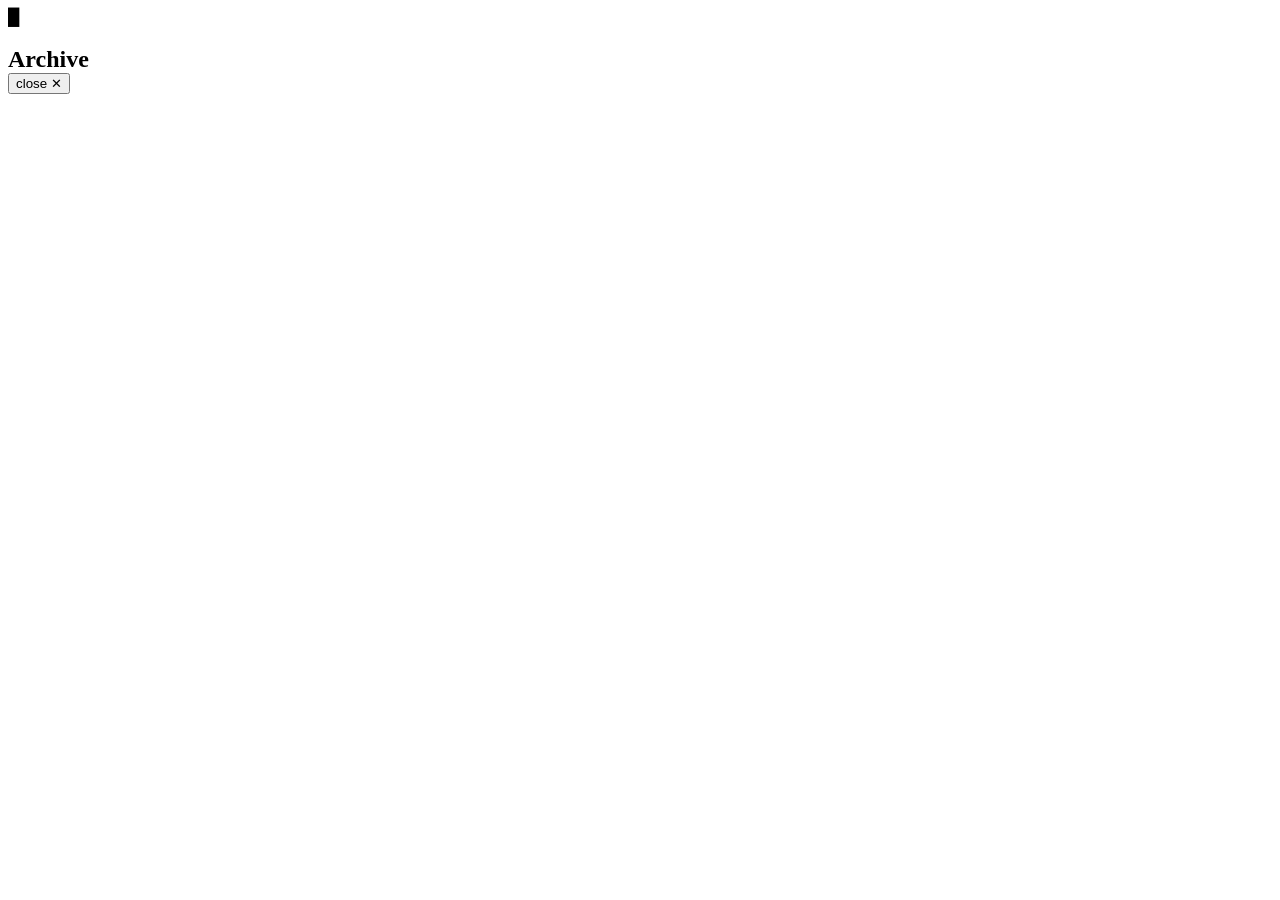
==== app/templates/index.html @ 70974ca7 "init" ====
<!DOCTYPE html>
<html lang="en">
<head>
  <meta charset="UTF-8">
  <meta name="viewport" content="width=device-width, initial-scale=1.0">
  <title>Daily Brief</title>
  <link rel="preconnect" href="https://fonts.googleapis.com">
  <link rel="preconnect" href="https://fonts.gstatic.com" crossorigin>
  <link href="https://fonts.googleapis.com/css2?family=JetBrains+Mono:ital,wght@0,300;0,400;0,500;0,700;1,400&family=Lora:ital,wght@0,400;0,600;1,400&display=swap" rel="stylesheet">
  <link rel="stylesheet" href="/static/style.css">
</head>
<body>

  <!-- ── Loading State ─────────────────────────────────────── -->
  <div id="loader">
    <div id="loader-lines"></div>
    <span class="cursor">█</span>
  </div>

  <!-- ── Dashboard Content ─────────────────────────────────── -->
  <div id="content" style="display:none">
    <div class="container">

      <!-- Header -->
      <header class="header">
        <span class="header-title">Daily Brief</span>
        <div class="header-right">
          <span id="header-date" class="header-date"></span>
          <span id="clock" class="header-clock"></span>
          <span class="cursor">█</span>
        </div>
      </header>
      <hr class="header-rule">

      <!-- News -->
      <section class="section">
        <h2 class="section-heading">News</h2>
        <div id="news-list"></div>
      </section>

      <!-- Weather -->
      <section class="section">
        <h2 class="section-heading">Weather</h2>
        <div id="weather-content"></div>
      </section>

      <!-- Quote -->
      <section class="section">
        <h2 class="section-heading">Quote</h2>
        <div id="quote-content"></div>
      </section>

      <!-- Watch -->
      <section class="section">
        <h2 class="section-heading">Watch</h2>
        <div id="movies-content"></div>
      </section>

      <!-- Puzzles -->
      <section class="section">
        <h2 class="section-heading">Puzzles</h2>
        <div id="puzzles-content"></div>
      </section>

      <!-- Side Quest -->
      <section class="section">
        <h2 class="section-heading">Side Quest</h2>
        <div id="quest-content"></div>
      </section>

      <!-- Footer -->
      <footer class="footer">
        <button onclick="toggleHistory()" class="footer-link">archive</button>
        <span class="footer-sep">·</span>
        <a href="/settings" class="footer-link">settings</a>
        <span class="footer-sep">·</span>
        <button onclick="forceRefresh()" class="footer-link">refresh</button>
        <span id="footer-generated" class="footer-generated"></span>
      </footer>

    </div>
  </div>

  <!-- ── History Panel ──────────────────────────────────────── -->
  <div id="history-panel" class="history-panel hidden">
    <div class="container">
      <div class="history-header">
        <h2 class="section-heading" style="margin-bottom:0;border-bottom:none">Archive</h2>
        <button onclick="toggleHistory()" class="footer-link">close ✕</button>
      </div>
      <div id="history-list"></div>
      <div id="history-detail"></div>
    </div>
  </div>

  <script src="/static/script.js"></script>
</body>
</html>
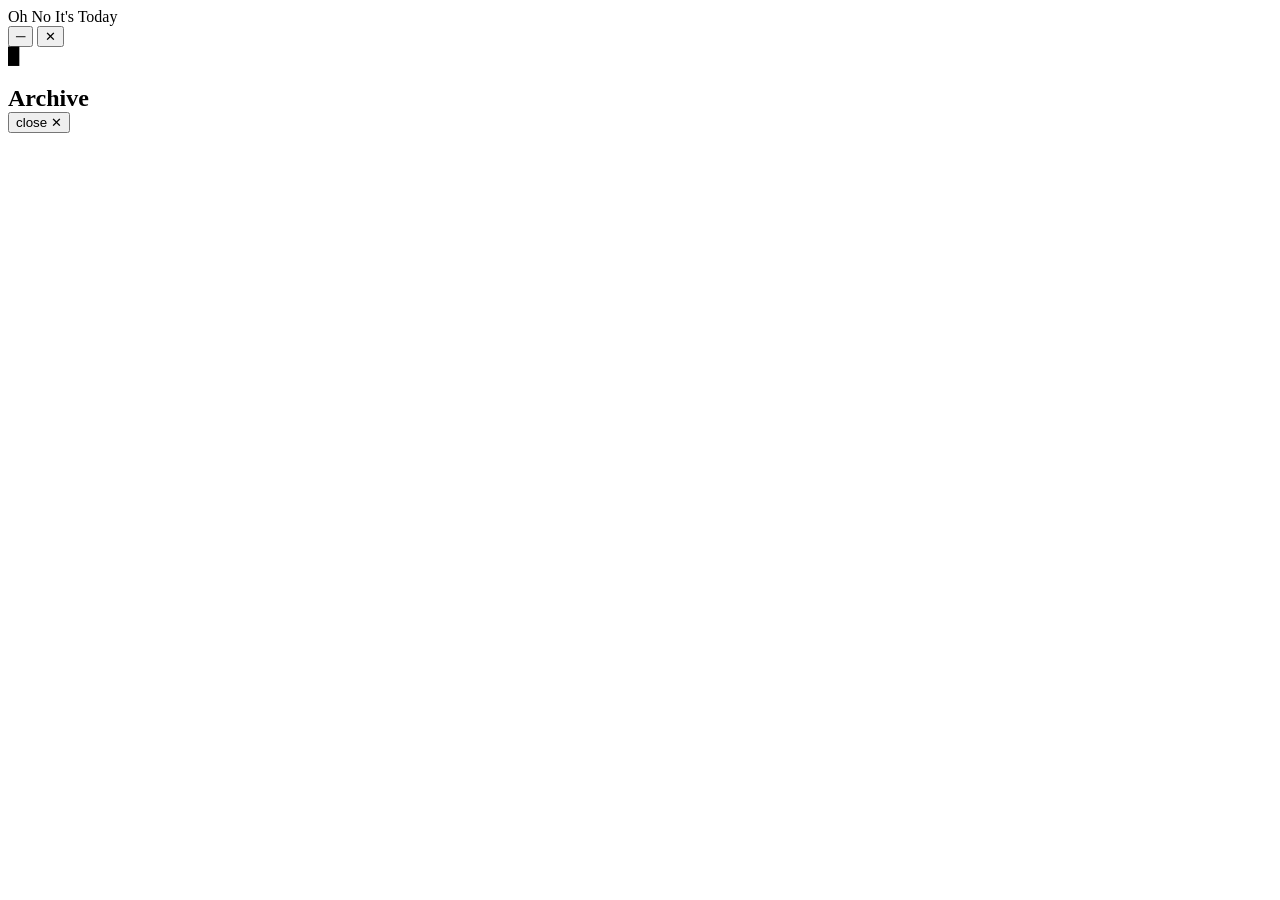
==== commit 4c584abe: "name change" ====
--- a/app/templates/index.html
+++ b/app/templates/index.html
@@ -3,13 +3,30 @@
 <head>
   <meta charset="UTF-8">
   <meta name="viewport" content="width=device-width, initial-scale=1.0">
-  <title>Daily Brief</title>
+  <title>Oh No It's Today</title>
+  <script>
+    (function () {
+      var t = localStorage.getItem('theme') || 'default';
+      document.documentElement.setAttribute('data-theme', t);
+    })();
+  </script>
   <link rel="preconnect" href="https://fonts.googleapis.com">
   <link rel="preconnect" href="https://fonts.gstatic.com" crossorigin>
-  <link href="https://fonts.googleapis.com/css2?family=JetBrains+Mono:ital,wght@0,300;0,400;0,500;0,700;1,400&family=Lora:ital,wght@0,400;0,600;1,400&display=swap" rel="stylesheet">
+  <link href="https://fonts.googleapis.com/css2?family=Cinzel:wght@400;600;700&family=EB+Garamond:ital,wght@0,400;0,500;1,400&family=JetBrains+Mono:ital,wght@0,300;0,400;0,500;0,700;1,400&family=Lora:ital,wght@0,400;0,600;1,400&family=Playfair+Display:ital,wght@0,400;0,600;0,700;1,400&family=Raleway:wght@300;400;500&family=Share+Tech+Mono&family=VT323&display=swap" rel="stylesheet">
   <link rel="stylesheet" href="/static/style.css">
 </head>
 <body>
+
+  <!-- ── Custom Titlebar ───────────────────────────────────── -->
+  <div class="titlebar">
+    <div class="titlebar-drag">
+      <span class="titlebar-app">Oh No It's Today</span>
+    </div>
+    <div class="titlebar-controls">
+      <button type="button" class="titlebar-btn" onclick="minimizeWindow()" title="Minimize">─</button>
+      <button type="button" class="titlebar-btn titlebar-btn-close" onclick="closeWindow()" title="Close">✕</button>
+    </div>
+  </div>
 
   <!-- ── Loading State ─────────────────────────────────────── -->
   <div id="loader">
@@ -23,7 +40,7 @@
 
       <!-- Header -->
       <header class="header">
-        <span class="header-title">Daily Brief</span>
+        <span class="header-title">Oh No It's Today</span>
         <div class="header-right">
           <span id="header-date" class="header-date"></span>
           <span id="clock" class="header-clock"></span>
